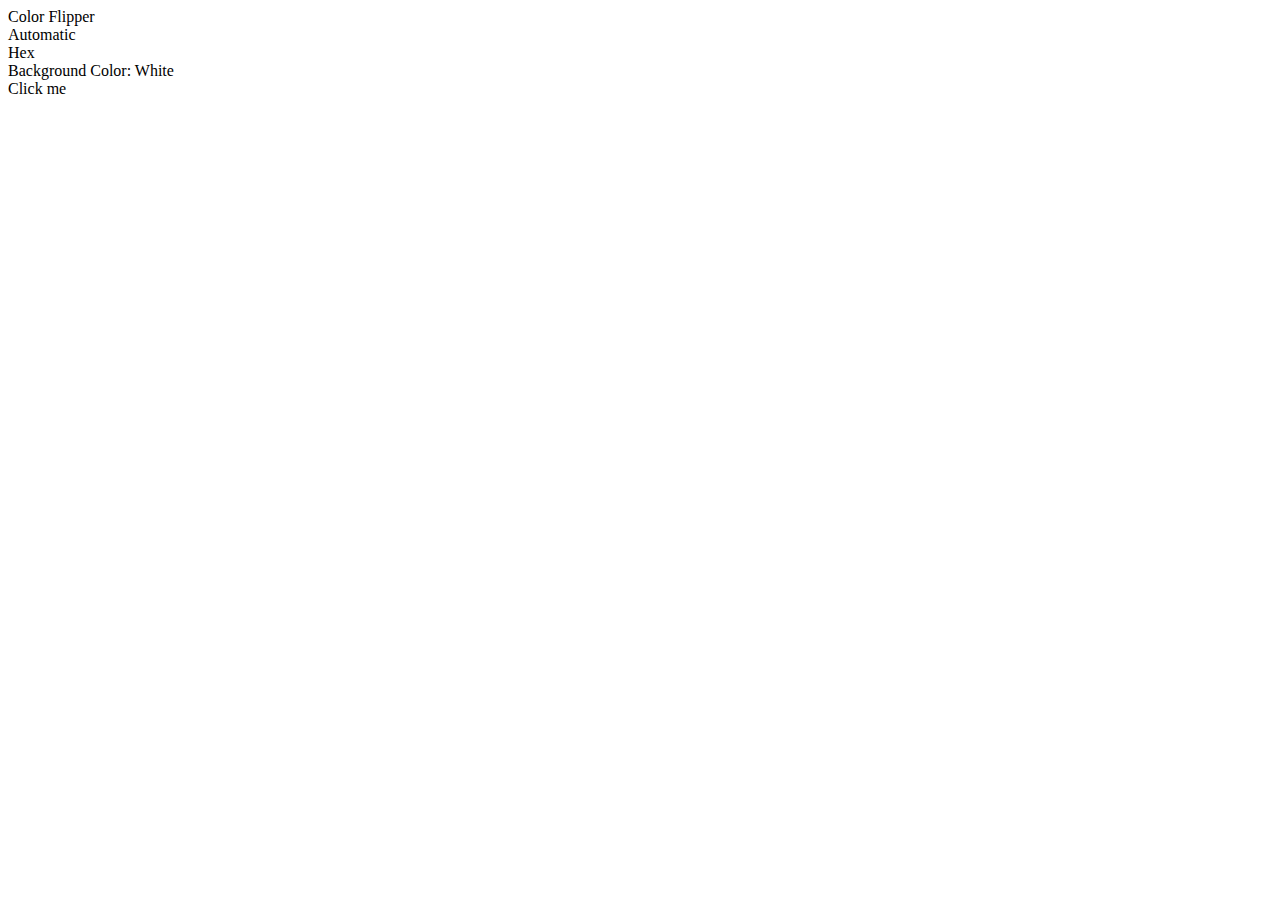
==== color-flipper/index.html @ e62b8275 "Add color flipper" ====
<!DOCTYPE html>
<html lang="en">
  <head>
    <meta charset="UTF-8" />
    <meta name="viewport" content="width=device-width, initial-scale=1.0" />
    <title>Color Flipper || Simple</title>
    <!-- styles -->
    <link rel="stylesheet" href="styles.css" />
    <link
      href="https://fonts.googleapis.com/css2?family=Roboto&display=swap"
      rel="stylesheet"
    />
  </head>
  <body>
    <nav class="nav">
      <div class="nav-item">
        <div class="sub-item">Color Flipper</div>
      </div>
      <div class="nav-item">
        <div id="auto" class="sub-item">Automatic</div>
        <div class="sub-item">Hex</div>
      </div>
    </nav>
    <div class="main-container">
      <div class="container">
        <div class="color-container">
          Background Color: <span id="color">White</span>
        </div>
        <div class="button">Click me</div>
      </div>
    </div>
    <!-- javascript -->
    <script src="app.js"></script>
  </body>
</html>
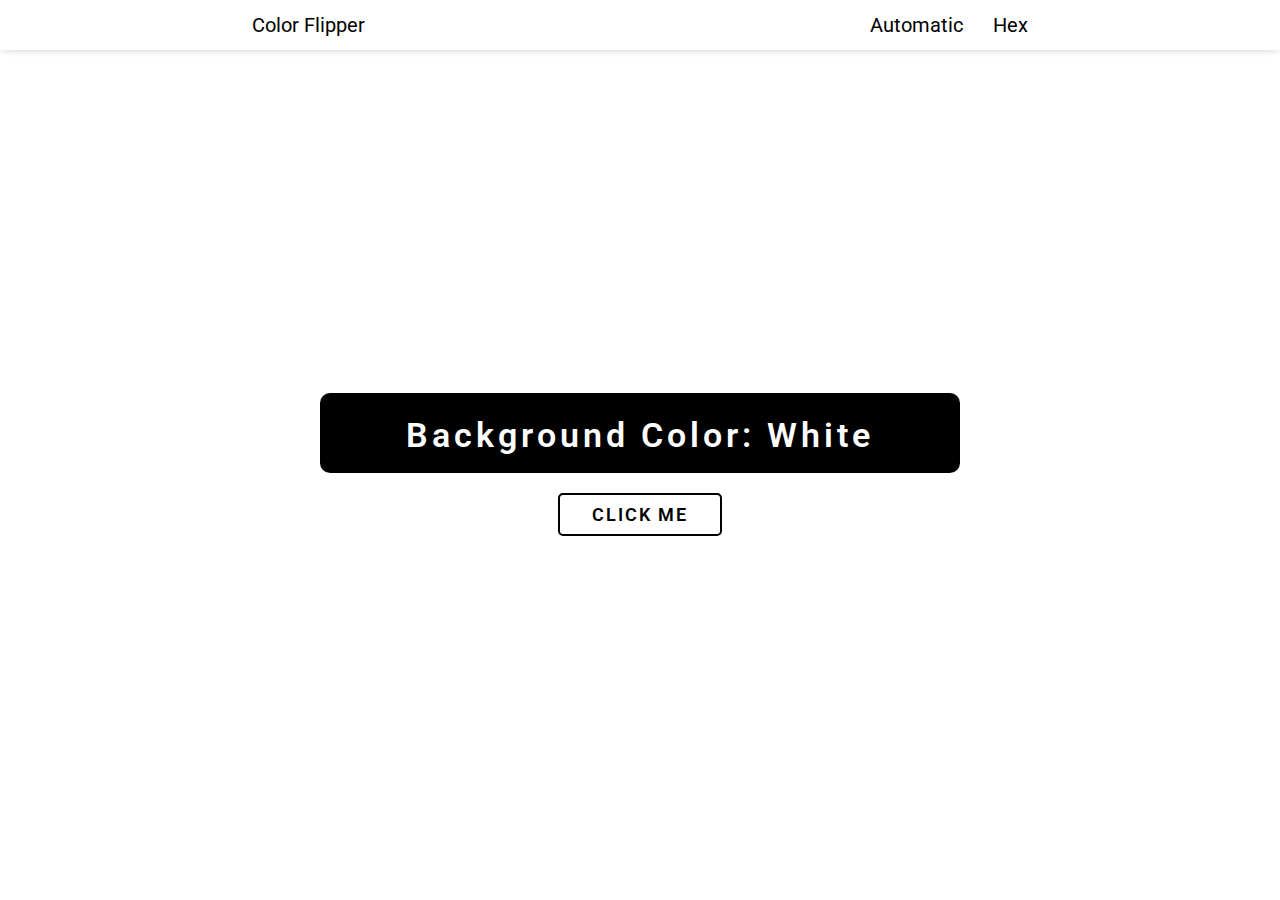
==== commit 373b0420: "Add style sheet" ====
--- a/color-flipper/index.html
+++ b/color-flipper/index.html
@@ -5,7 +5,7 @@
     <meta name="viewport" content="width=device-width, initial-scale=1.0" />
     <title>Color Flipper || Simple</title>
     <!-- styles -->
-    <link rel="stylesheet" href="styles.css" />
+    <link rel="stylesheet" href="./app.css" />
     <link
       href="https://fonts.googleapis.com/css2?family=Roboto&display=swap"
       rel="stylesheet"
--- a/color-flipper/app.css
+++ b/color-flipper/app.css
@@ -0,0 +1,74 @@
+body {
+  margin: 0;
+  font-family: "Roboto", sans-serif;
+  font-size: 16px;
+}
+
+nav {
+  display: flex;
+  justify-content: space-around;
+  align-items: center;
+  box-shadow: 0 -2px 10px -2px grey;
+  height: 50px;
+}
+
+.nav-item {
+  display: flex;
+  font-size: 20px;
+}
+
+.sub-item {
+  margin: 15px;
+  cursor: pointer;
+}
+
+.sub-item:hover {
+  color: rgb(73, 166, 233);
+}
+
+.main-container {
+  display: flex;
+  justify-content: center;
+  align-items: center;
+  height: 849px;
+}
+
+.container {
+  display: flex;
+  flex-direction: column;
+  align-items: center;
+  justify-content: center;
+  height: 400px;
+  width: 50%;
+}
+
+.color-container {
+  border-radius: 10px;
+  color: black;
+  background-color: black;
+  height: 80px;
+  width: 100%;
+  color: white;
+  text-align: center;
+  line-height: 85px;
+  font-size: 34px;
+  font-weight: 600;
+  letter-spacing: 4px;
+}
+
+.button {
+  margin: 20px auto 20px auto;
+  padding: 9px 32px 9px 32px;
+  border-radius: 5px;
+  border: 2px solid black;
+  font-size: 18px;
+  text-transform: uppercase;
+  font-weight: 600;
+  letter-spacing: 2px;
+  cursor: pointer;
+}
+
+.button:hover {
+  color: white;
+  background-color: black;
+}
